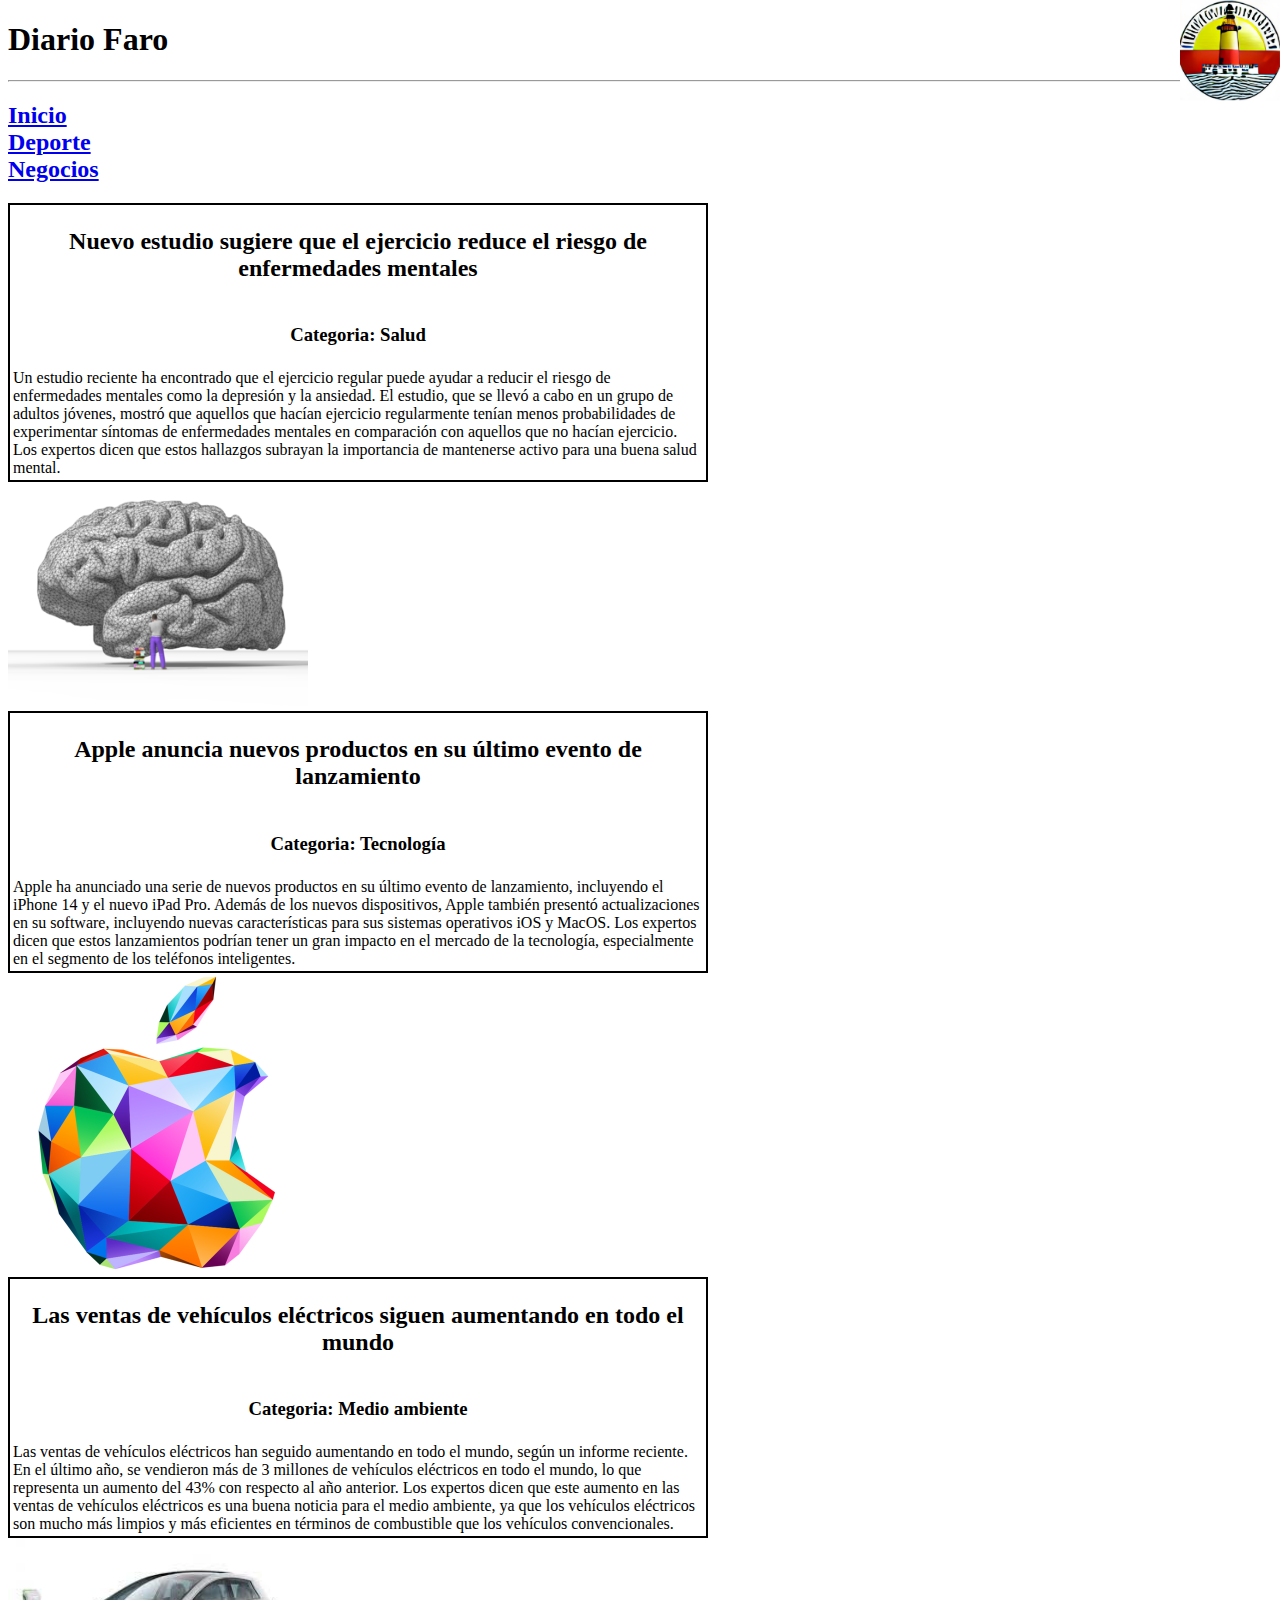
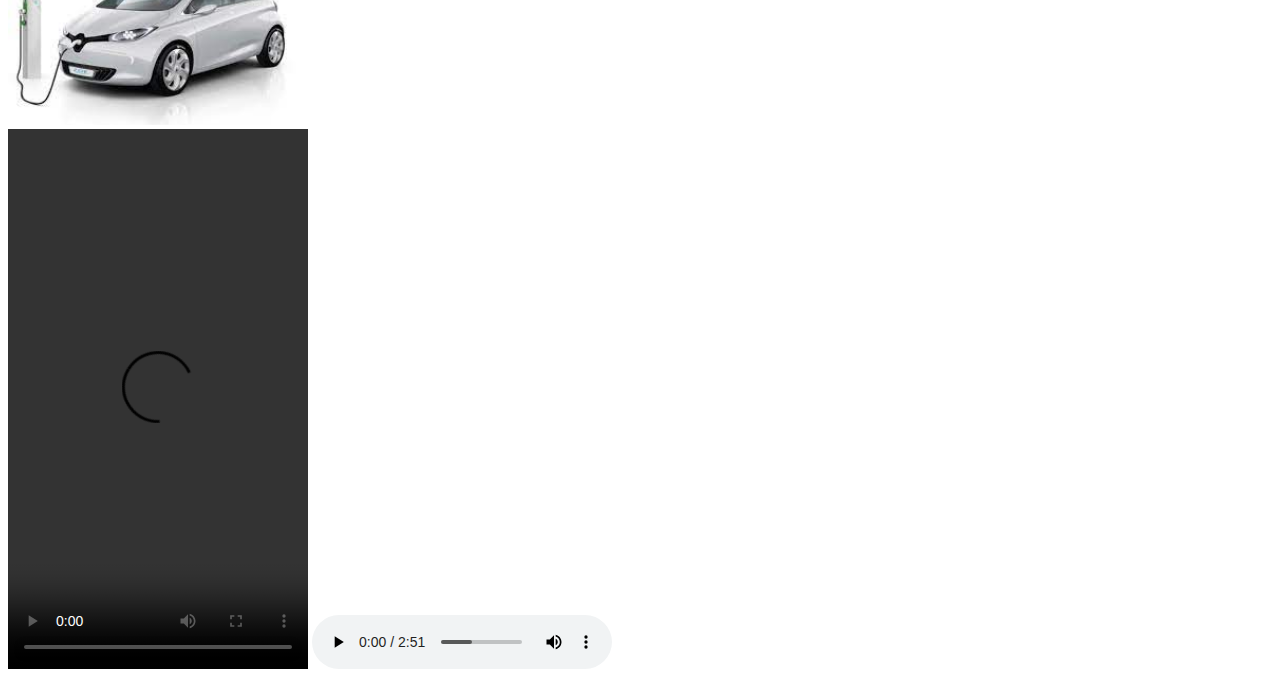
==== index.html @ ca71e726 "Add files via upload" ====
<!DOCTYPE html>
<html>
<head>
    <title>Diario El Faro</title>
    <style>
        table{
            border: 2px solid black;
        }
    </style>
</head>
<body>
    <header>
        <h1>Diario Faro</h1>
    </header>
    
    <div style = "position:absolute; right:0px; top:0px;">
    <img src="images/MainLogo.png" width="100" >
    </div>
     
    <hr>
    <h2>    
            <a href="index.html">Inicio</a> 
        <br><a href="sport.html">Deporte</a>
        <br><a href="negocio.html">Negocios</a>
    </h2>
    <!--noticias 1-->
    <table style="width:700px;">
        <tr>
            <th> <h2>Nuevo estudio sugiere que el ejercicio reduce el riesgo de enfermedades mentales</h2> </th>
        </tr>

        <tr>
            <th><h3>Categoria: Salud</h3></th>
        </tr>

        <tr>
            <td>Un estudio reciente ha encontrado que el ejercicio regular puede ayudar a reducir el riesgo de enfermedades mentales como la depresión y la ansiedad. El estudio, que se llevó a cabo en un grupo de adultos jóvenes, mostró que aquellos que hacían ejercicio regularmente tenían menos probabilidades de experimentar síntomas de enfermedades mentales en comparación con aquellos que no hacían ejercicio. Los expertos dicen que estos hallazgos subrayan la importancia de mantenerse activo para una buena salud mental.</td>
        </tr> 
    </table>
    <img src="images/mente.png" width="300" >
    <br>
    <!--noticias 2-->
    <table style="width:700px;">
        <tr>
            <th> <h2>Apple anuncia nuevos productos en su último evento de lanzamiento</h2> </th>
        </tr>

        <tr>
            <th><h3>Categoria: Tecnología</h3></th>
        </tr>

        <tr>
            <td>Apple ha anunciado una serie de nuevos productos en su último evento de lanzamiento, incluyendo el iPhone 14 y el nuevo iPad Pro. Además de los nuevos dispositivos, Apple también presentó actualizaciones en su software, incluyendo nuevas características para sus sistemas operativos iOS y MacOS. Los expertos dicen que estos lanzamientos podrían tener un gran impacto en el mercado de la tecnología, especialmente en el segmento de los teléfonos inteligentes.</td>
        </tr> 
    </table>
    <img src="images/apple.png" width="300" >
    <br>
    <!--noticias 3-->
    <table style="width:700px;">
        <tr>
            <th> <h2>Las ventas de vehículos eléctricos siguen aumentando en todo el mundo</h2> </th>
        </tr>

        <tr>
            <th><h3>Categoria: Medio ambiente</h3></th>
        </tr>

        <tr>
            <td>Las ventas de vehículos eléctricos han seguido aumentando en todo el mundo, según un informe reciente. En el último año, se vendieron más de 3 millones de vehículos eléctricos en todo el mundo, lo que representa un aumento del 43% con respecto al año anterior. Los expertos dicen que este aumento en las ventas de vehículos eléctricos es una buena noticia para el medio ambiente, ya que los vehículos eléctricos son mucho más limpios y más eficientes en términos de combustible que los vehículos convencionales.</td>
        </tr> 
    </table>
    <img src="images/auto.jpg" width="300" >
    <br>
    <video height="540" autoplay controls>
        <source src="video/rickroll.mp4" type="video/mp4">
    </video>
    <audio controls>
        <source src="music/FIgaro.mp3" type="audio/mpeg ">
    </audio>
    
    
</body>
</html>
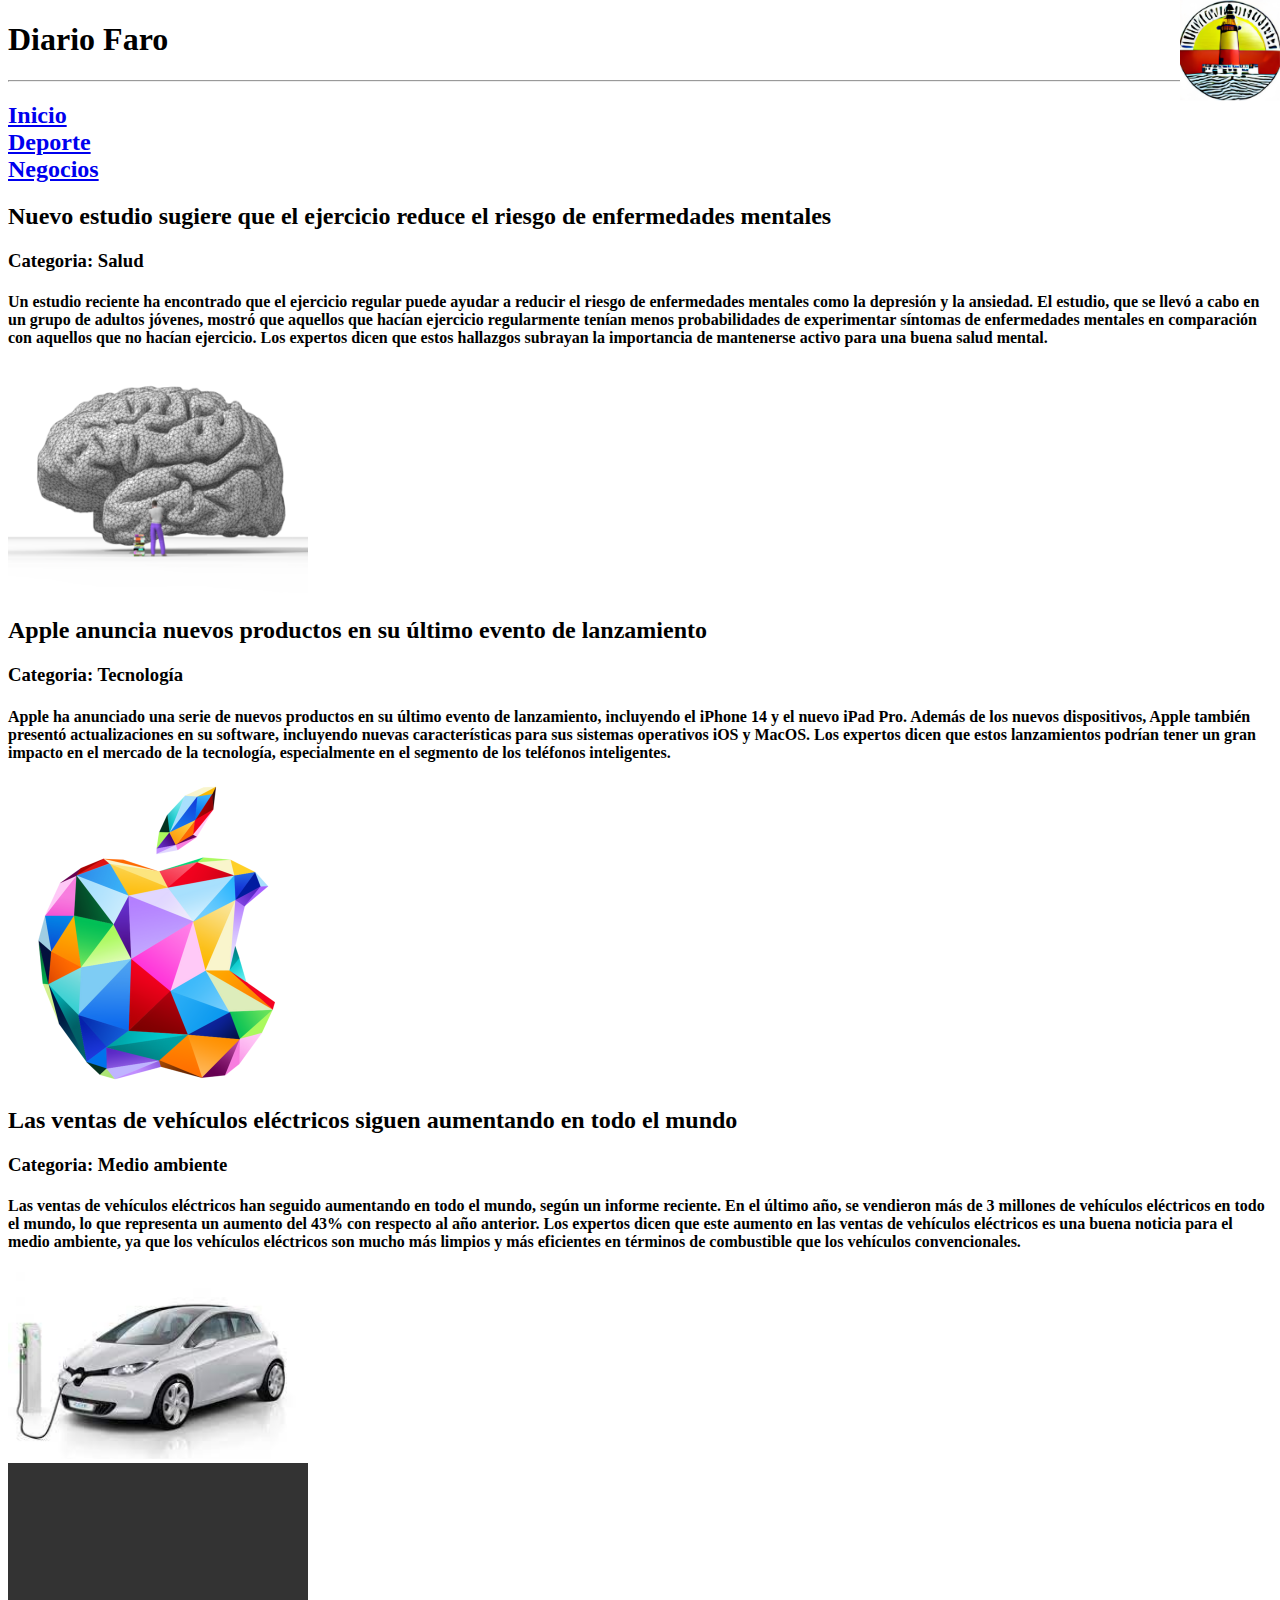
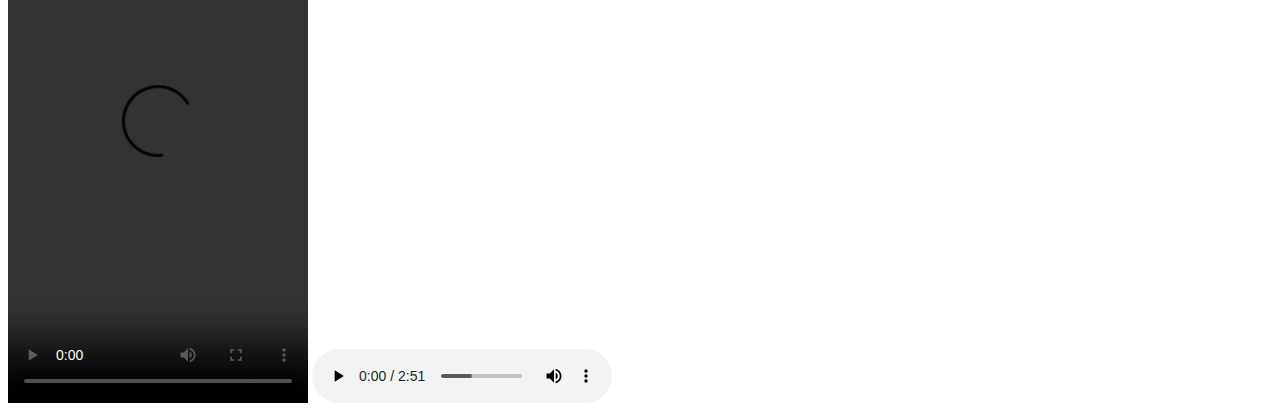
==== commit 8e396407: "Add files via upload" ====
--- a/index.html
+++ b/index.html
@@ -3,10 +3,9 @@
 <head>
     <title>Diario El Faro</title>
     <style>
-        table{
-            border: 2px solid black;
-        }
+
     </style>
+    <link rel="stylesheet" href="css/rainbow.css" >
 </head>
 <body>
     <header>
@@ -23,52 +22,31 @@
         <br><a href="sport.html">Deporte</a>
         <br><a href="negocio.html">Negocios</a>
     </h2>
+    
+    </div>
     <!--noticias 1-->
-    <table style="width:700px;">
-        <tr>
-            <th> <h2>Nuevo estudio sugiere que el ejercicio reduce el riesgo de enfermedades mentales</h2> </th>
-        </tr>
+    <div class="grid-item grid-item-1">
+        <h2 class="Text">Nuevo estudio sugiere que el ejercicio reduce el riesgo de enfermedades mentales</h2>
+        <h3 class="Text">Categoria: Salud</h3></th>
+        <h4 class="Text">Un estudio reciente ha encontrado que el ejercicio regular puede ayudar a reducir el riesgo de enfermedades mentales como la depresión y la ansiedad. El estudio, que se llevó a cabo en un grupo de adultos jóvenes, mostró que aquellos que hacían ejercicio regularmente tenían menos probabilidades de experimentar síntomas de enfermedades mentales en comparación con aquellos que no hacían ejercicio. Los expertos dicen que estos hallazgos subrayan la importancia de mantenerse activo para una buena salud mental.</h4>
+    </div>
 
-        <tr>
-            <th><h3>Categoria: Salud</h3></th>
-        </tr>
-
-        <tr>
-            <td>Un estudio reciente ha encontrado que el ejercicio regular puede ayudar a reducir el riesgo de enfermedades mentales como la depresión y la ansiedad. El estudio, que se llevó a cabo en un grupo de adultos jóvenes, mostró que aquellos que hacían ejercicio regularmente tenían menos probabilidades de experimentar síntomas de enfermedades mentales en comparación con aquellos que no hacían ejercicio. Los expertos dicen que estos hallazgos subrayan la importancia de mantenerse activo para una buena salud mental.</td>
-        </tr> 
-    </table>
     <img src="images/mente.png" width="300" >
     <br>
     <!--noticias 2-->
-    <table style="width:700px;">
-        <tr>
-            <th> <h2>Apple anuncia nuevos productos en su último evento de lanzamiento</h2> </th>
-        </tr>
-
-        <tr>
-            <th><h3>Categoria: Tecnología</h3></th>
-        </tr>
-
-        <tr>
-            <td>Apple ha anunciado una serie de nuevos productos en su último evento de lanzamiento, incluyendo el iPhone 14 y el nuevo iPad Pro. Además de los nuevos dispositivos, Apple también presentó actualizaciones en su software, incluyendo nuevas características para sus sistemas operativos iOS y MacOS. Los expertos dicen que estos lanzamientos podrían tener un gran impacto en el mercado de la tecnología, especialmente en el segmento de los teléfonos inteligentes.</td>
-        </tr> 
-    </table>
+    <div class="grid-item grid-item-2">
+        <h2 class="Text">Apple anuncia nuevos productos en su último evento de lanzamiento</h2>
+        <h3 class="Text">Categoria: Tecnología</h3></th>
+        <h4 class="Text">Apple ha anunciado una serie de nuevos productos en su último evento de lanzamiento, incluyendo el iPhone 14 y el nuevo iPad Pro. Además de los nuevos dispositivos, Apple también presentó actualizaciones en su software, incluyendo nuevas características para sus sistemas operativos iOS y MacOS. Los expertos dicen que estos lanzamientos podrían tener un gran impacto en el mercado de la tecnología, especialmente en el segmento de los teléfonos inteligentes.</h4>
+    </div>
     <img src="images/apple.png" width="300" >
     <br>
     <!--noticias 3-->
-    <table style="width:700px;">
-        <tr>
-            <th> <h2>Las ventas de vehículos eléctricos siguen aumentando en todo el mundo</h2> </th>
-        </tr>
-
-        <tr>
-            <th><h3>Categoria: Medio ambiente</h3></th>
-        </tr>
-
-        <tr>
-            <td>Las ventas de vehículos eléctricos han seguido aumentando en todo el mundo, según un informe reciente. En el último año, se vendieron más de 3 millones de vehículos eléctricos en todo el mundo, lo que representa un aumento del 43% con respecto al año anterior. Los expertos dicen que este aumento en las ventas de vehículos eléctricos es una buena noticia para el medio ambiente, ya que los vehículos eléctricos son mucho más limpios y más eficientes en términos de combustible que los vehículos convencionales.</td>
-        </tr> 
-    </table>
+    <div class="grid-item grid-item-2">
+        <h2 class="Text">Las ventas de vehículos eléctricos siguen aumentando en todo el mundo</h2>
+        <h3 class="Text">Categoria: Medio ambiente</h3></th>
+        <h4 class="Text">Las ventas de vehículos eléctricos han seguido aumentando en todo el mundo, según un informe reciente. En el último año, se vendieron más de 3 millones de vehículos eléctricos en todo el mundo, lo que representa un aumento del 43% con respecto al año anterior. Los expertos dicen que este aumento en las ventas de vehículos eléctricos es una buena noticia para el medio ambiente, ya que los vehículos eléctricos son mucho más limpios y más eficientes en términos de combustible que los vehículos convencionales.</h4>
+    </div>
     <img src="images/auto.jpg" width="300" >
     <br>
     <video height="540" autoplay controls>
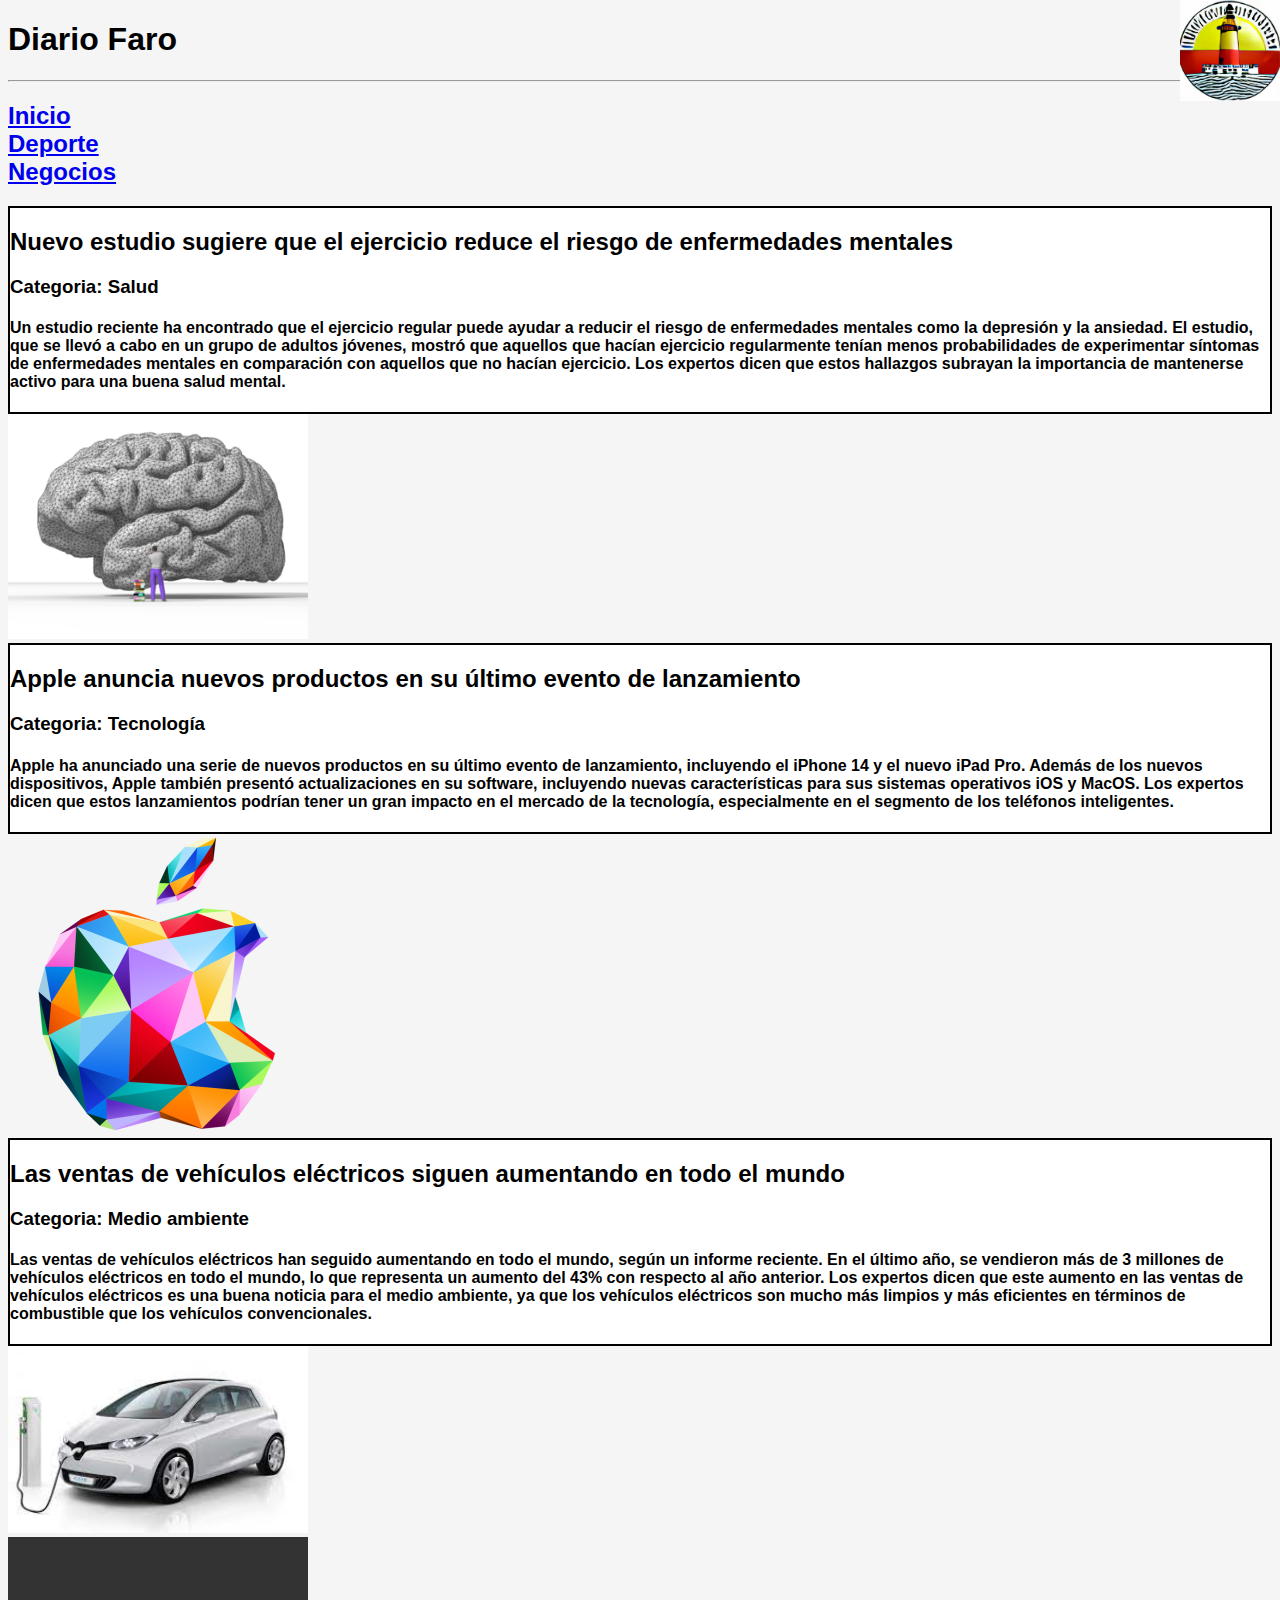
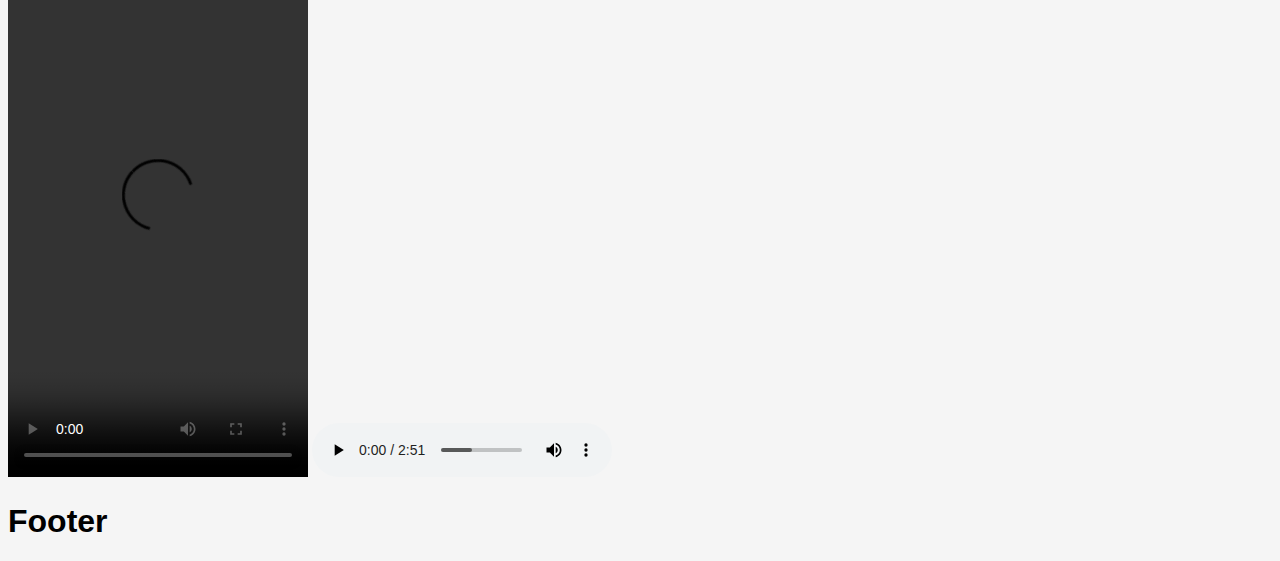
==== commit f75ce7d1: "Add files via upload" ====
--- a/index.html
+++ b/index.html
@@ -58,4 +58,7 @@
     
     
 </body>
+<footer>
+    <h1 class="footer">Footer</h1>
+</footer>
 </html>--- a/css/rainbow.css
+++ b/css/rainbow.css
@@ -0,0 +1,26 @@
+body{
+    background-color: #f5f5f5;
+    font-family: 'Segoe UI', Tahoma, Geneva, Verdana, sans-serif;
+}
+.grid-item-1, .grid-item-2, .grid-item-3{
+    border: 2px solid black;
+    background-color: white;
+}
+.grid-item-1:hover , .grid-item-2:hover, .grid-item-3:hover{
+    border: 2px solid black;
+    color: rgb(0, 0, 0);
+    -webkit-filter: invert(100%);
+    filter: invert(100%);
+}
+a:hover{
+    text-decoration:none;
+    font-weight: bolder;
+}
+.grid-container{
+    display: grid;  
+    grid-auto-columns: minmax(auto, auto) ;
+    grid-auto-rows: minmax(auto, auto);
+}
+.grid-item-1, .grid-item-2, .grid-item-3{
+    border: 2px solid black;
+}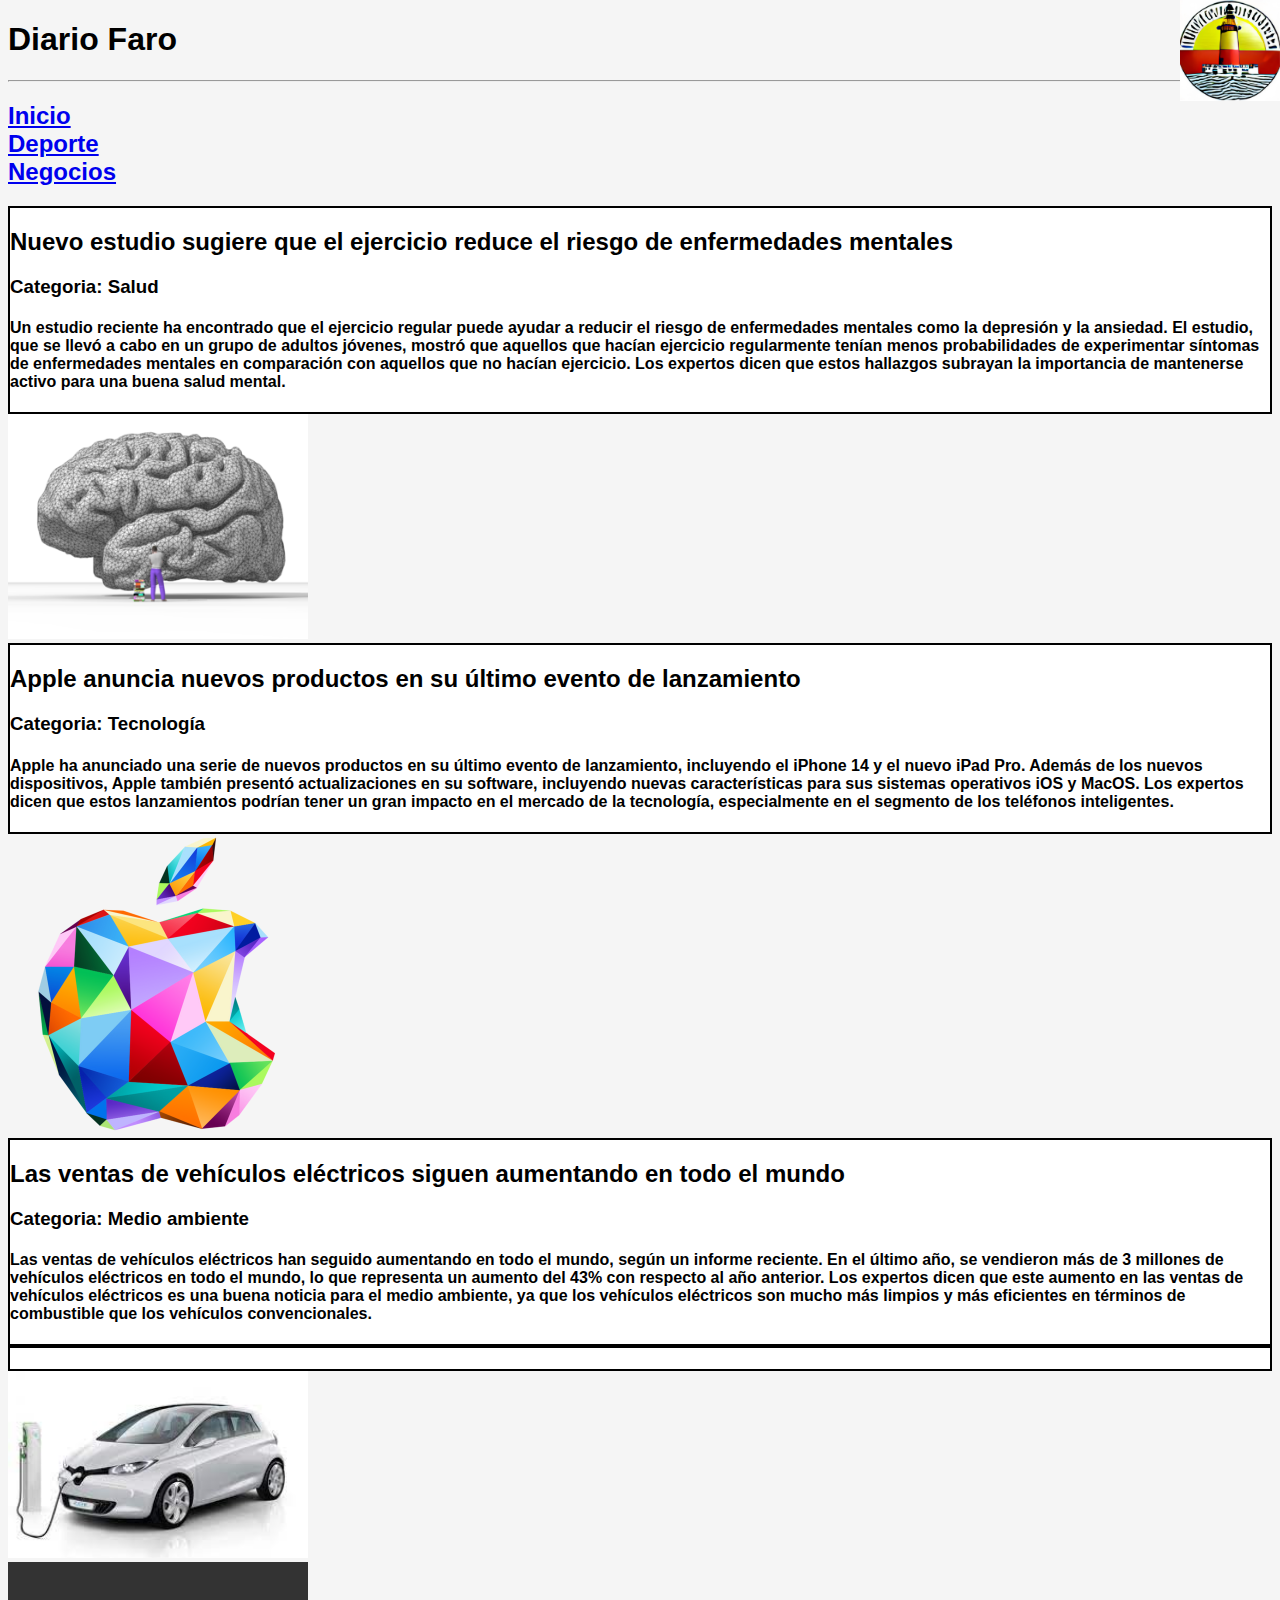
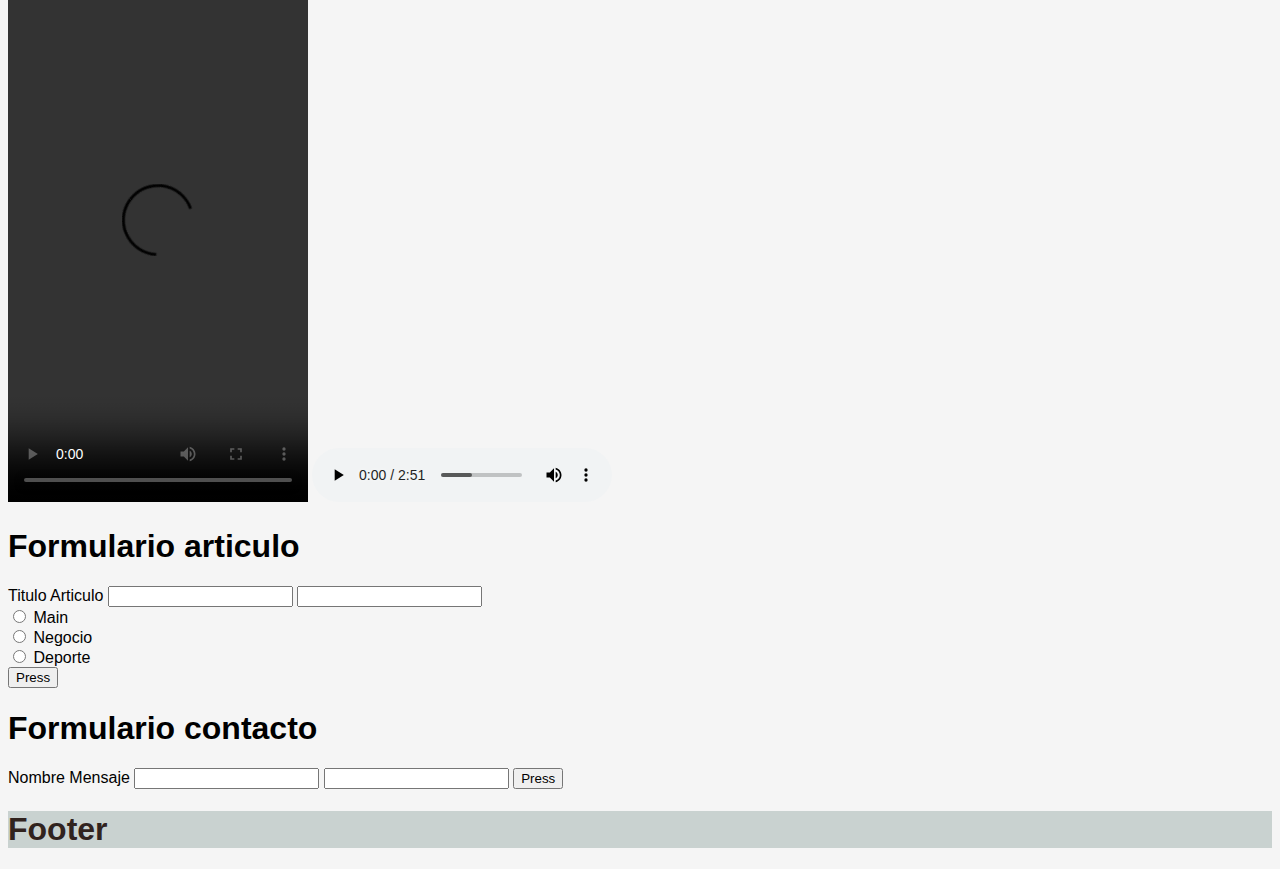
==== commit c8e9e7fa: "Add files via upload" ====
--- a/index.html
+++ b/index.html
@@ -2,14 +2,19 @@
 <html>
 <head>
     <title>Diario El Faro</title>
+    <link rel="stylesheet" href="css/rainbow.css" >
+    <script src="java/main.js"></script>
+    
     <style>
 
     </style>
-    <link rel="stylesheet" href="css/rainbow.css" >
+    
 </head>
 <body>
     <header>
         <h1>Diario Faro</h1>
+        <div id="clock"></div>
+
     </header>
     
     <div style = "position:absolute; right:0px; top:0px;">
@@ -42,11 +47,18 @@
     <img src="images/apple.png" width="300" >
     <br>
     <!--noticias 3-->
-    <div class="grid-item grid-item-2">
+    <div class="grid-item grid-item-3">
         <h2 class="Text">Las ventas de vehículos eléctricos siguen aumentando en todo el mundo</h2>
         <h3 class="Text">Categoria: Medio ambiente</h3></th>
         <h4 class="Text">Las ventas de vehículos eléctricos han seguido aumentando en todo el mundo, según un informe reciente. En el último año, se vendieron más de 3 millones de vehículos eléctricos en todo el mundo, lo que representa un aumento del 43% con respecto al año anterior. Los expertos dicen que este aumento en las ventas de vehículos eléctricos es una buena noticia para el medio ambiente, ya que los vehículos eléctricos son mucho más limpios y más eficientes en términos de combustible que los vehículos convencionales.</h4>
     </div>
+    <!--noticias 4-->
+    <div class="grid-item grid-item-4">
+        <h2 class="Text" id="parafo"></h2>
+        <h3 class="Text" id="manzana"></h3></th>
+        <h4 class="Text"></h4>
+    </div>
+
     <img src="images/auto.jpg" width="300" >
     <br>
     <video height="540" autoplay controls>
@@ -55,8 +67,36 @@
     <audio controls>
         <source src="music/FIgaro.mp3" type="audio/mpeg ">
     </audio>
-    
-    
+    <br>
+        <!--formulario1-->
+    <h1>Formulario articulo</h1>
+    <label for="titulo">Titulo</label>
+    <label for="articulo">Articulo</label>
+
+
+    <input type="text" id="titulo">
+    <input type="text" id="articuloo">
+    <br>
+    <input type="radio" id="radio1" name="ñandu">
+    <label for="radio1">Main</label>
+    <br>
+    <input type="radio" id="radio2" name="ñandu">
+    <label for="radio2">Negocio</label>
+    <br>
+    <input type="radio" id="radio3" name="ñandu">
+    <label for="radio3">Deporte</label>
+    <br>
+    <input type="button" id="boton1" onclick="articulo()"  value="Press"> 
+    <!--formulario2-->
+    <br>
+    <h1>Formulario contacto</h1>
+    <label for="nombre">Nombre</label>
+    <label for="mensaje">Mensaje</label>
+
+    <input type="text" id="nombre">
+    <input type="text" id="mensaje">
+
+    <input type="button" id="boton2" value="Press" onclick="contacto()"> 
 </body>
 <footer>
     <h1 class="footer">Footer</h1>
--- a/css/rainbow.css
+++ b/css/rainbow.css
@@ -1,12 +1,13 @@
-body{
+body, header, #clock{
     background-color: #f5f5f5;
     font-family: 'Segoe UI', Tahoma, Geneva, Verdana, sans-serif;
 }
-.grid-item-1, .grid-item-2, .grid-item-3{
+
+.grid-item-1, .grid-item-2, .grid-item-3, .grid-item-4{
     border: 2px solid black;
     background-color: white;
 }
-.grid-item-1:hover , .grid-item-2:hover, .grid-item-3:hover{
+.grid-item-1:hover , .grid-item-2:hover, .grid-item-3:hover, .grid-item-4:hover{
     border: 2px solid black;
     color: rgb(0, 0, 0);
     -webkit-filter: invert(100%);
@@ -23,4 +24,10 @@
 }
 .grid-item-1, .grid-item-2, .grid-item-3{
     border: 2px solid black;
-}+}
+footer{
+    background-color: #c9d2d0;
+}
+.footer{
+    color: #31231e;
+}
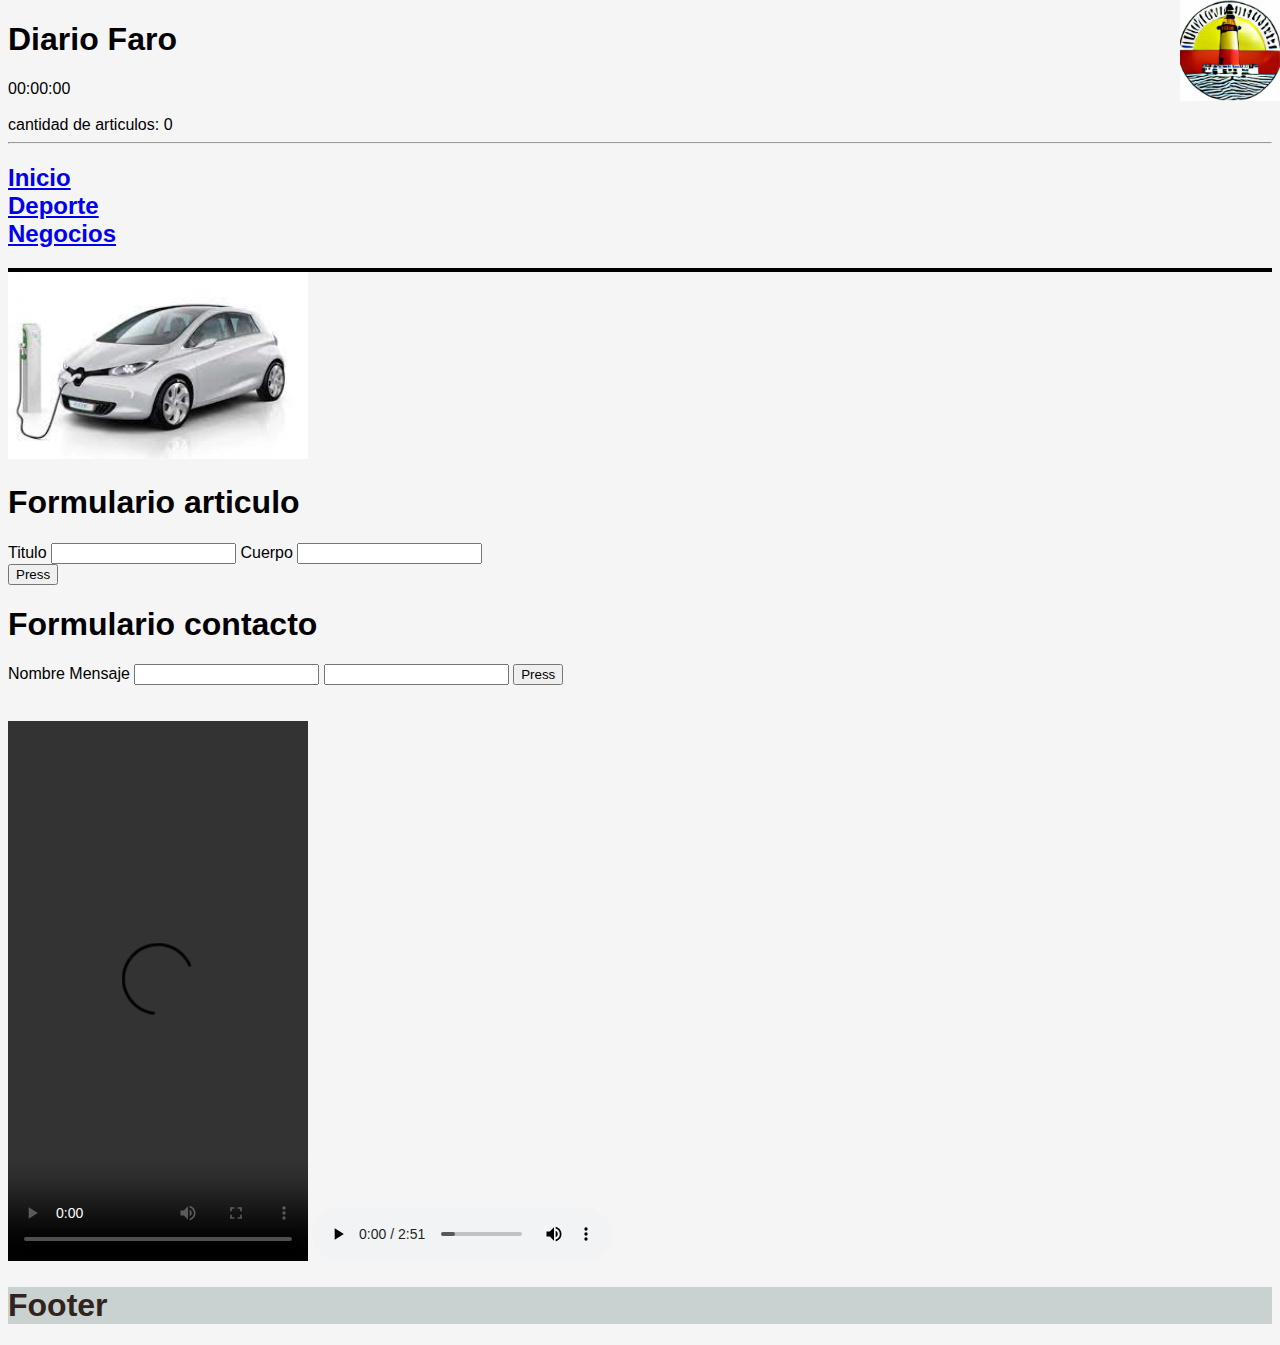
==== commit 3ed8637a: "Add files via upload" ====
--- a/index.html
+++ b/index.html
@@ -13,8 +13,9 @@
 <body>
     <header>
         <h1>Diario Faro</h1>
-        <div id="clock"></div>
-
+        <div id="clock">00:00:00</div>
+        <br>
+        <div id="perron">cantidad de articulos: 0</div>
     </header>
     
     <div style = "position:absolute; right:0px; top:0px;">
@@ -29,64 +30,24 @@
     </h2>
     
     </div>
-    <!--noticias 1-->
-    <div class="grid-item grid-item-1">
-        <h2 class="Text">Nuevo estudio sugiere que el ejercicio reduce el riesgo de enfermedades mentales</h2>
-        <h3 class="Text">Categoria: Salud</h3></th>
-        <h4 class="Text">Un estudio reciente ha encontrado que el ejercicio regular puede ayudar a reducir el riesgo de enfermedades mentales como la depresión y la ansiedad. El estudio, que se llevó a cabo en un grupo de adultos jóvenes, mostró que aquellos que hacían ejercicio regularmente tenían menos probabilidades de experimentar síntomas de enfermedades mentales en comparación con aquellos que no hacían ejercicio. Los expertos dicen que estos hallazgos subrayan la importancia de mantenerse activo para una buena salud mental.</h4>
+    <!--noticias 3-->
+    <div class="grid-item grid-item-3" id="gridepica">
+
     </div>
 
-    <img src="images/mente.png" width="300" >
-    <br>
-    <!--noticias 2-->
-    <div class="grid-item grid-item-2">
-        <h2 class="Text">Apple anuncia nuevos productos en su último evento de lanzamiento</h2>
-        <h3 class="Text">Categoria: Tecnología</h3></th>
-        <h4 class="Text">Apple ha anunciado una serie de nuevos productos en su último evento de lanzamiento, incluyendo el iPhone 14 y el nuevo iPad Pro. Además de los nuevos dispositivos, Apple también presentó actualizaciones en su software, incluyendo nuevas características para sus sistemas operativos iOS y MacOS. Los expertos dicen que estos lanzamientos podrían tener un gran impacto en el mercado de la tecnología, especialmente en el segmento de los teléfonos inteligentes.</h4>
-    </div>
-    <img src="images/apple.png" width="300" >
-    <br>
-    <!--noticias 3-->
-    <div class="grid-item grid-item-3">
-        <h2 class="Text">Las ventas de vehículos eléctricos siguen aumentando en todo el mundo</h2>
-        <h3 class="Text">Categoria: Medio ambiente</h3></th>
-        <h4 class="Text">Las ventas de vehículos eléctricos han seguido aumentando en todo el mundo, según un informe reciente. En el último año, se vendieron más de 3 millones de vehículos eléctricos en todo el mundo, lo que representa un aumento del 43% con respecto al año anterior. Los expertos dicen que este aumento en las ventas de vehículos eléctricos es una buena noticia para el medio ambiente, ya que los vehículos eléctricos son mucho más limpios y más eficientes en términos de combustible que los vehículos convencionales.</h4>
-    </div>
-    <!--noticias 4-->
-    <div class="grid-item grid-item-4">
-        <h2 class="Text" id="parafo"></h2>
-        <h3 class="Text" id="manzana"></h3></th>
-        <h4 class="Text"></h4>
-    </div>
 
     <img src="images/auto.jpg" width="300" >
-    <br>
-    <video height="540" autoplay controls>
-        <source src="video/rickroll.mp4" type="video/mp4">
-    </video>
-    <audio controls>
-        <source src="music/FIgaro.mp3" type="audio/mpeg ">
-    </audio>
-    <br>
+
         <!--formulario1-->
     <h1>Formulario articulo</h1>
     <label for="titulo">Titulo</label>
-    <label for="articulo">Articulo</label>
 
 
     <input type="text" id="titulo">
+    <label for="articuloo">Cuerpo</label>
     <input type="text" id="articuloo">
     <br>
-    <input type="radio" id="radio1" name="ñandu">
-    <label for="radio1">Main</label>
-    <br>
-    <input type="radio" id="radio2" name="ñandu">
-    <label for="radio2">Negocio</label>
-    <br>
-    <input type="radio" id="radio3" name="ñandu">
-    <label for="radio3">Deporte</label>
-    <br>
-    <input type="button" id="boton1" onclick="articulo()"  value="Press"> 
+    <input type="button" id="boton4" onclick="vida()"  value="Press"> 
     <!--formulario2-->
     <br>
     <h1>Formulario contacto</h1>
@@ -97,6 +58,16 @@
     <input type="text" id="mensaje">
 
     <input type="button" id="boton2" value="Press" onclick="contacto()"> 
+    <br>
+    <br>
+    <br>
+    <video height="540" autoplay controls>
+        <source src="video/rickroll.mp4" type="video/mp4">
+    </video>
+    <audio controls>
+        <source src="music/FIgaro.mp3" type="audio/mpeg ">
+    </audio>
+    <br>
 </body>
 <footer>
     <h1 class="footer">Footer</h1>
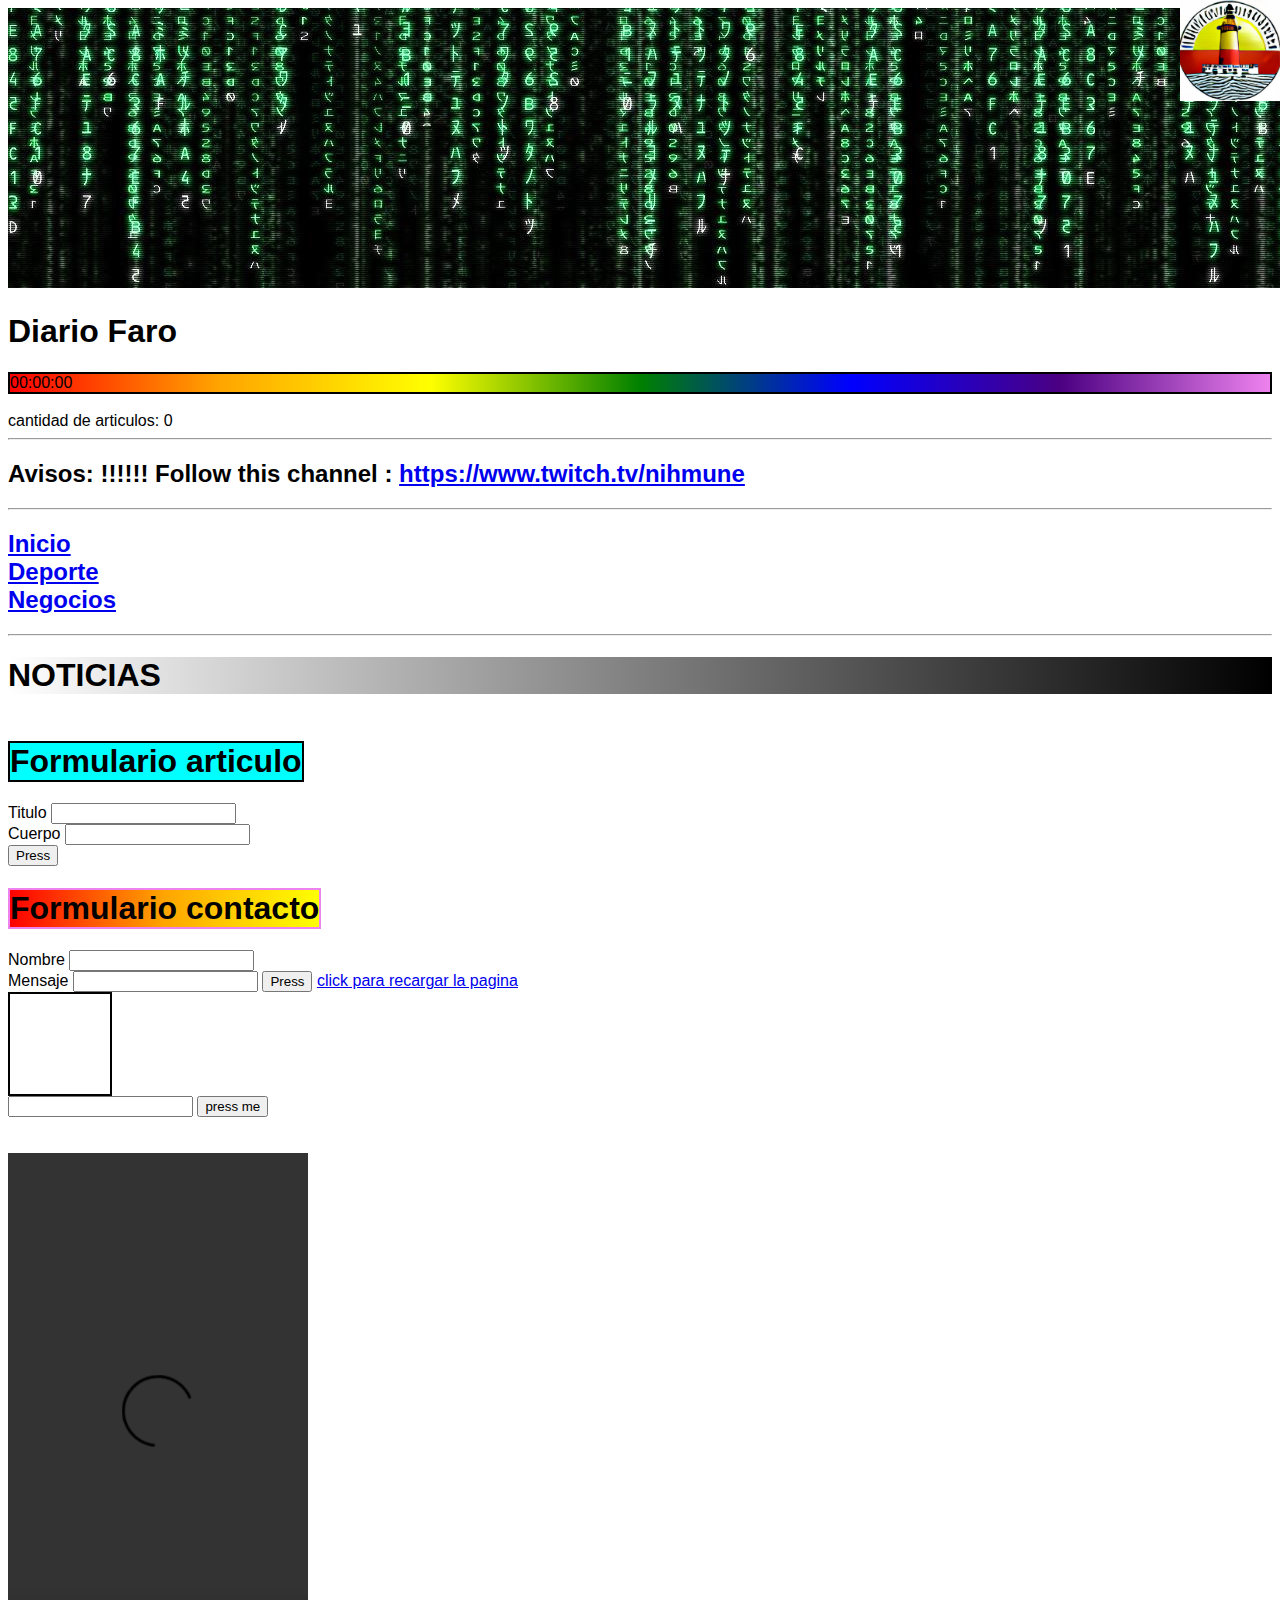
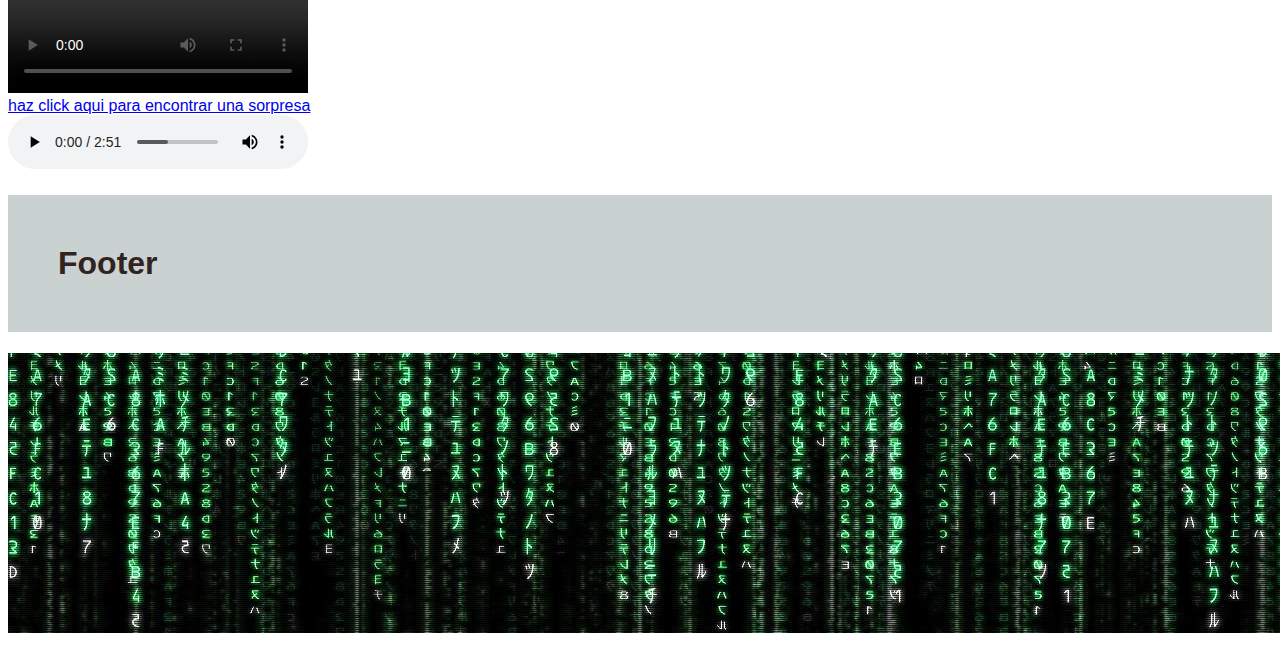
==== commit e8b72e49: "Add files via upload" ====
--- a/index.html
+++ b/index.html
@@ -1,6 +1,7 @@
 <!DOCTYPE html>
 <html>
 <head>
+    <img src="images/matrix.jpg" class="loop">
     <title>Diario El Faro</title>
     <link rel="stylesheet" href="css/rainbow.css" >
     <script src="java/main.js"></script>
@@ -11,6 +12,7 @@
     
 </head>
 <body>
+    
     <header>
         <h1>Diario Faro</h1>
         <div id="clock">00:00:00</div>
@@ -23,11 +25,18 @@
     </div>
      
     <hr>
+    <h2>
+        Avisos: !!!!!! Follow this channel : <a href="https://www.twitch.tv/nihmune">https://www.twitch.tv/nihmune</a> 
+    </h2>
+    <hr>
+
     <h2>    
             <a href="index.html">Inicio</a> 
         <br><a href="sport.html">Deporte</a>
         <br><a href="negocio.html">Negocios</a>
     </h2>
+    <hr>
+    <h1 id="noticiass">NOTICIAS</h1>
     
     </div>
     <!--noticias 3-->
@@ -35,41 +44,49 @@
 
     </div>
 
+    
 
-    <img src="images/auto.jpg" width="300" >
 
         <!--formulario1-->
-    <h1>Formulario articulo</h1>
+    <h1 id="formu">Formulario articulo</h1>
+
     <label for="titulo">Titulo</label>
-
-
-    <input type="text" id="titulo">
+    <input type="text" id="titulo"> <br>
     <label for="articuloo">Cuerpo</label>
     <input type="text" id="articuloo">
     <br>
     <input type="button" id="boton4" onclick="vida()"  value="Press"> 
     <!--formulario2-->
     <br>
-    <h1>Formulario contacto</h1>
+    <h1 id="formus">Formulario contacto</h1>
     <label for="nombre">Nombre</label>
+    
+
+    <input type="text" id="nombre"> <br>
     <label for="mensaje">Mensaje</label>
-
-    <input type="text" id="nombre">
     <input type="text" id="mensaje">
 
     <input type="button" id="boton2" value="Press" onclick="contacto()"> 
-    <br>
-    <br>
-    <br>
+    <a href="sport.html">click para recargar la pagina</a>
+    <!--articulo anterior-->
+    <div id="old-article"> </div>
+    <input type="number" id="papitas" min="0" >
+    <input type="button" id="miniarti" onclick="miniarti()" value="press me">
+    <br><br><br>
     <video height="540" autoplay controls>
         <source src="video/rickroll.mp4" type="video/mp4">
     </video>
+    <br>
+    <a href="negocio.html">haz click aqui para encontrar una sorpresa</a> <br>
     <audio controls>
         <source src="music/FIgaro.mp3" type="audio/mpeg ">
     </audio>
     <br>
+    
 </body>
 <footer>
     <h1 class="footer">Footer</h1>
+    
 </footer>
+<img src="images/matrix.jpg" class="loop">  
 </html>--- a/css/rainbow.css
+++ b/css/rainbow.css
@@ -1,14 +1,20 @@
 body, header, #clock{
-    background-color: #f5f5f5;
+    
     font-family: 'Segoe UI', Tahoma, Geneva, Verdana, sans-serif;
 }
+#clock{
+    border: 2px solid black;
+    background-image: linear-gradient(to left, violet, indigo, blue, green, yellow, orange, red);
 
-.grid-item-1, .grid-item-2, .grid-item-3, .grid-item-4{
-    border: 2px solid black;
+}
+
+
+.grid-item-3 {
+    border: 2px solid white;
     background-color: white;
 }
-.grid-item-1:hover , .grid-item-2:hover, .grid-item-3:hover, .grid-item-4:hover{
-    border: 2px solid black;
+.grid-item-3:hover{
+    border: 2px solid white;
     color: rgb(0, 0, 0);
     -webkit-filter: invert(100%);
     filter: invert(100%);
@@ -22,12 +28,51 @@
     grid-auto-columns: minmax(auto, auto) ;
     grid-auto-rows: minmax(auto, auto);
 }
-.grid-item-1, .grid-item-2, .grid-item-3{
-    border: 2px solid black;
-}
+
 footer{
     background-color: #c9d2d0;
 }
+
 .footer{
+    padding: 50px;
     color: #31231e;
 }
+
+
+#formu{
+    width: fit-content;
+    border: 2px solid black;
+    background-color: aqua;
+}
+
+#formus{
+    width: fit-content;
+    border: 2px solid  violet;
+    background-image:  linear-gradient(to left,yellow, orange, red)
+}
+#noticiass{
+
+    background-image: linear-gradient(to right, white, black)
+}
+
+#nuevo, .nuevo{
+    border: 2px solid black;
+    background-image: linear-gradient(to left, violet, indigo, blue, green, yellow, orange, red);
+}
+#old-article{
+    height: 100px;
+    width: 100px;
+    border: 2px solid black;
+    overflow: auto;
+}
+
+
+.grid-item-2{
+    border-top: 3px solid black;
+    border-bottom: 7px solid white;
+}
+
+.cuerpo{
+    border-bottom: 15px solid white;
+}
+
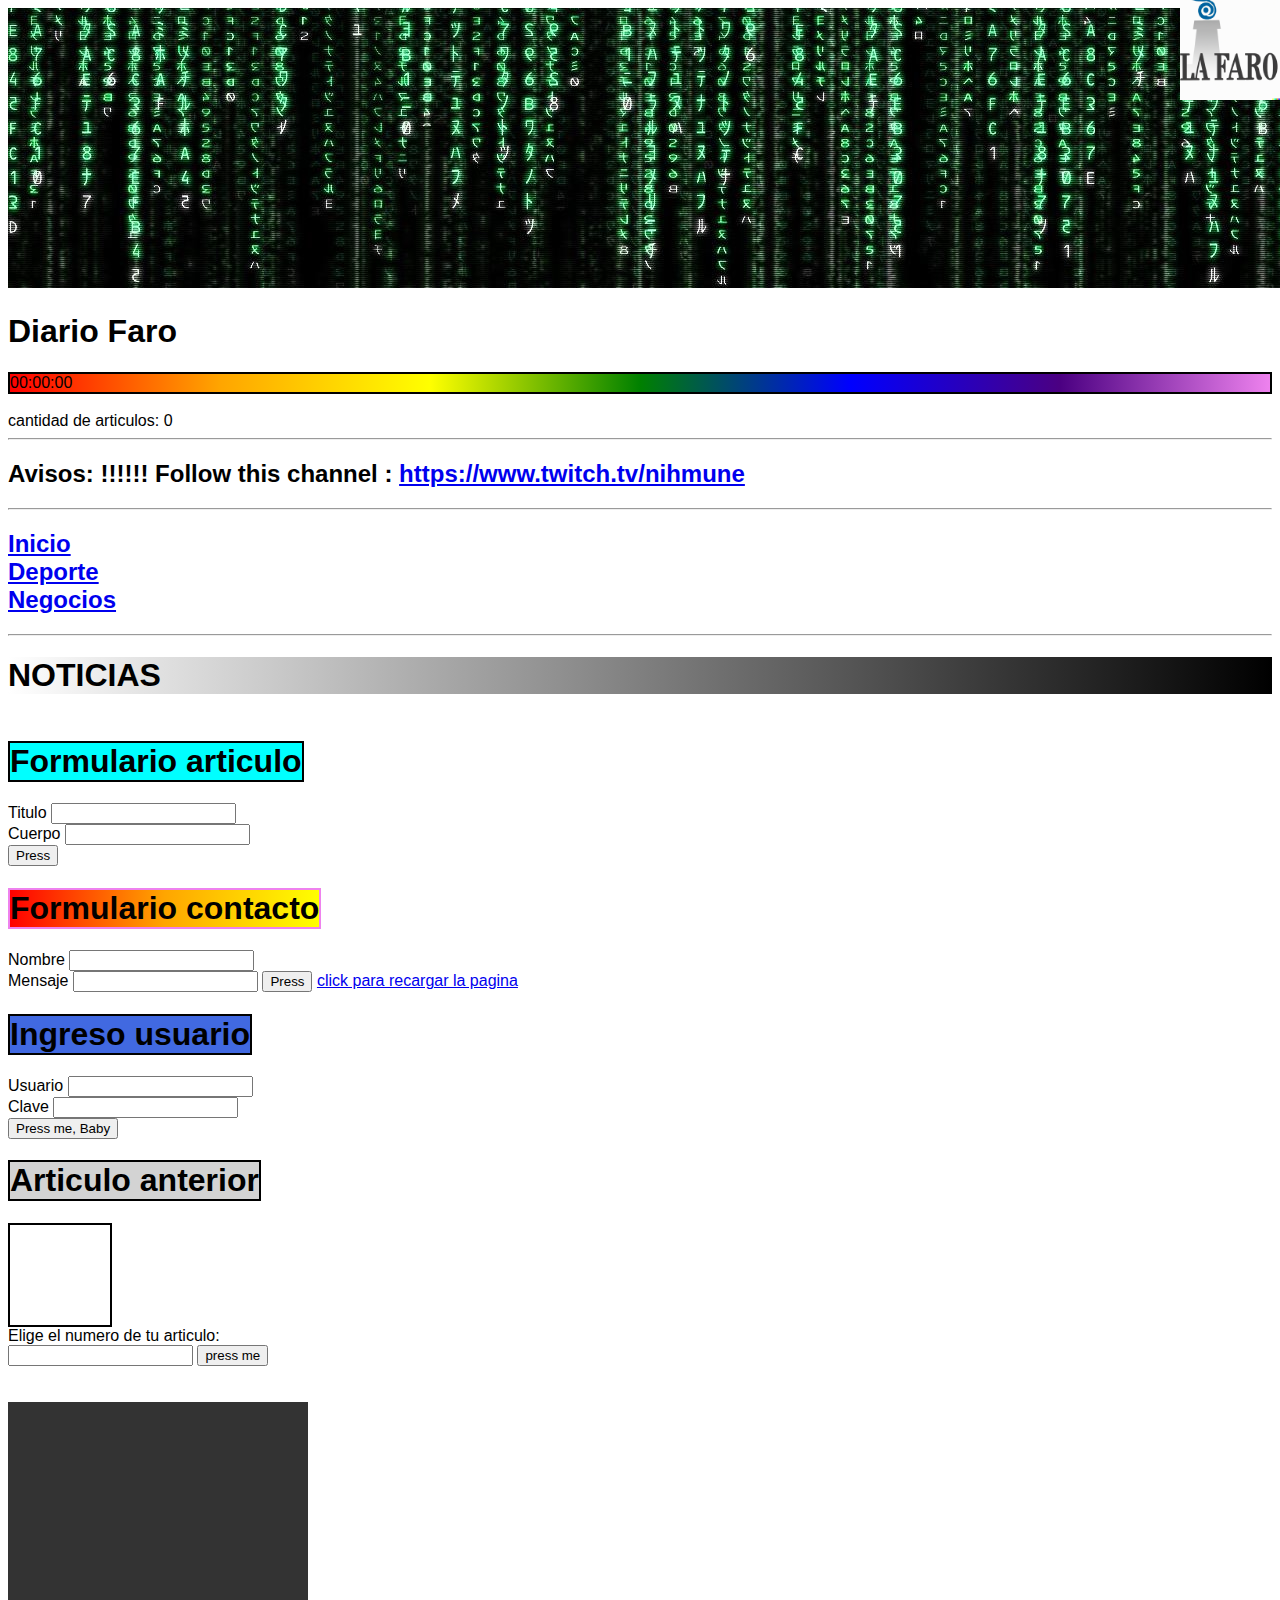
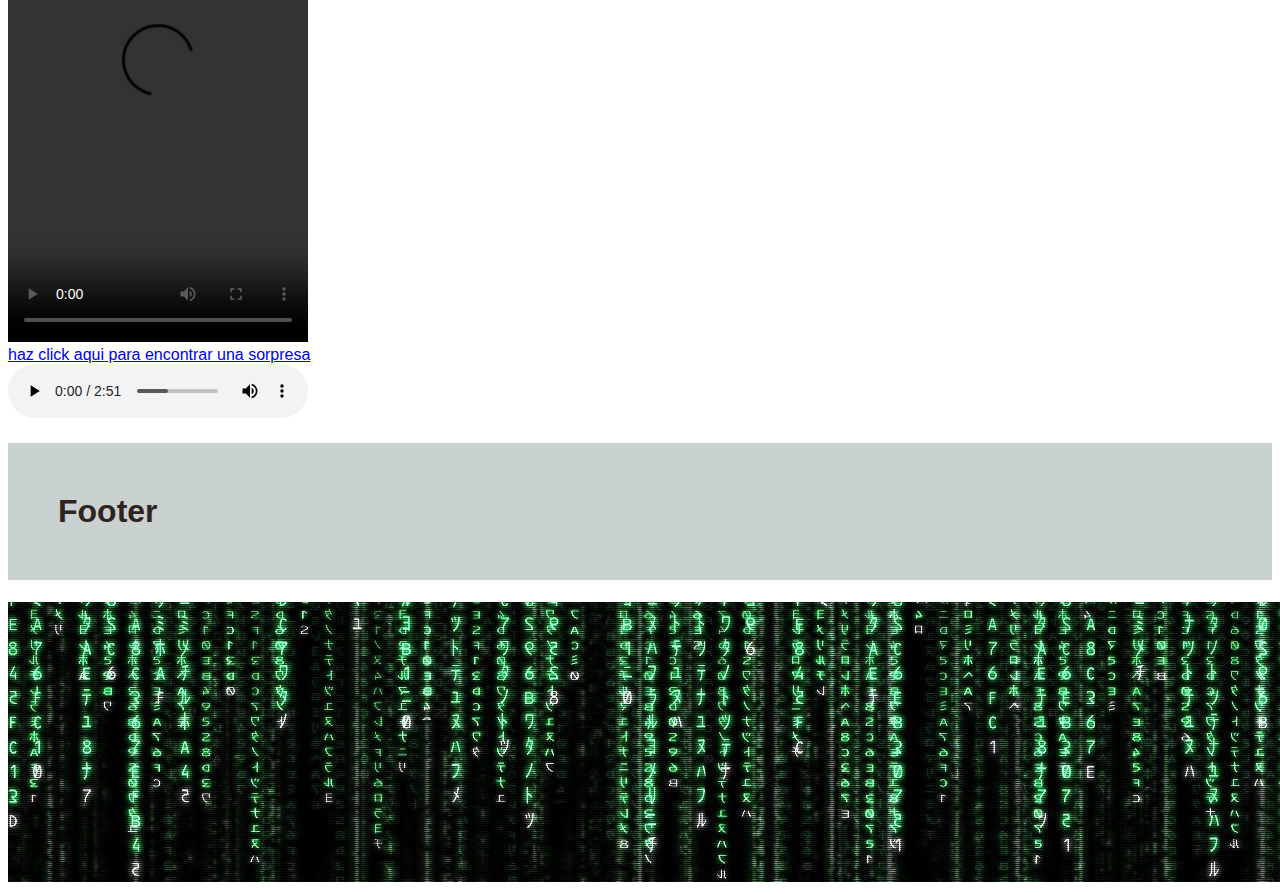
==== commit e4e46d1b: "Add files via upload" ====
--- a/index.html
+++ b/index.html
@@ -1,35 +1,30 @@
 <!DOCTYPE html>
 <html>
 <head>
-    <img src="images/matrix.jpg" class="loop">
+    <script src="Controlador/java/main.js"></script>
+    <link rel="stylesheet" href="Vista/css/rainbow.css" >
+    <img src="Vista/images/matrix.jpg" class="loop">
     <title>Diario El Faro</title>
-    <link rel="stylesheet" href="css/rainbow.css" >
-    <script src="java/main.js"></script>
-    
-    <style>
 
-    </style>
+
     
 </head>
 <body>
     
     <header>
         <h1>Diario Faro</h1>
-        <div id="clock">00:00:00</div>
-        <br>
+        <div id="clock">00:00:00</div><br>
         <div id="perron">cantidad de articulos: 0</div>
     </header>
     
     <div style = "position:absolute; right:0px; top:0px;">
-    <img src="images/MainLogo.png" width="100" >
+    <img src="Vista/images/MainLogo.png" width="100" >
     </div>
-     
     <hr>
     <h2>
         Avisos: !!!!!! Follow this channel : <a href="https://www.twitch.tv/nihmune">https://www.twitch.tv/nihmune</a> 
     </h2>
     <hr>
-
     <h2>    
             <a href="index.html">Inicio</a> 
         <br><a href="sport.html">Deporte</a>
@@ -37,12 +32,9 @@
     </h2>
     <hr>
     <h1 id="noticiass">NOTICIAS</h1>
-    
-    </div>
+
     <!--noticias 3-->
-    <div class="grid-item grid-item-3" id="gridepica">
-
-    </div>
+    <div class="grid-item grid-item-3" id="gridepica"></div>
 
     
 
@@ -68,18 +60,29 @@
 
     <input type="button" id="boton2" value="Press" onclick="contacto()"> 
     <a href="sport.html">click para recargar la pagina</a>
+            <!--formulario3-->
+    <h1 id="formu3">Ingreso usuario</h1>
+
+    <label for="titulo">Usuario</label>
+    <input type="text" id="usuario"> <br>
+    <label for="articuloo">Clave</label>
+    <input type="text" id="clave">
+    <br>
+    <input type="button" id="boton5" onclick="Login()"  value="Press me, Baby"> 
     <!--articulo anterior-->
+    <h1 id="formu4">Articulo anterior</h1>
     <div id="old-article"> </div>
+    <label for="papitas">Elige el numero de tu articulo:</label> <br>
     <input type="number" id="papitas" min="0" >
     <input type="button" id="miniarti" onclick="miniarti()" value="press me">
     <br><br><br>
     <video height="540" autoplay controls>
-        <source src="video/rickroll.mp4" type="video/mp4">
+        <source src="Vista/video/rickroll.mp4" type="video/mp4">
     </video>
     <br>
     <a href="negocio.html">haz click aqui para encontrar una sorpresa</a> <br>
     <audio controls>
-        <source src="music/FIgaro.mp3" type="audio/mpeg ">
+        <source src="Vista/music/FIgaro.mp3" type="audio/mpeg ">
     </audio>
     <br>
     
@@ -88,5 +91,5 @@
     <h1 class="footer">Footer</h1>
     
 </footer>
-<img src="images/matrix.jpg" class="loop">  
+<img src="Vista/images/matrix.jpg" class="loop">  
 </html>--- a/Vista/css/rainbow.css
+++ b/Vista/css/rainbow.css
@@ -0,0 +1,87 @@
+body, header, #clock{
+    
+    font-family: 'Segoe UI', Tahoma, Geneva, Verdana, sans-serif;
+}
+#clock{
+    border: 2px solid black;
+    background-image: linear-gradient(to left, violet, indigo, blue, green, yellow, orange, red);
+
+}
+
+
+.grid-item-3 {
+    border: 2px solid white;
+    background-color: white;
+}
+.grid-item-3:hover{
+    border: 2px solid white;
+    color: rgb(0, 0, 0);
+    -webkit-filter: invert(100%);
+    filter: invert(100%);
+}
+a:hover{
+    text-decoration:none;
+    font-weight: bolder;
+}
+.grid-container{
+    display: grid;  
+    grid-auto-columns: minmax(auto, auto) ;
+    grid-auto-rows: minmax(auto, auto);
+}
+
+.footer{
+    background-color: #c9d2d0;
+}
+
+.footer{
+    padding: 50px;
+    color: #31231e;
+}
+
+
+#formu{
+    width: fit-content;
+    border: 2px solid black;
+    background-color: aqua;
+}
+#formu3{
+    width: fit-content;
+    border: 2px solid black;
+    background-color: royalblue;
+}
+#formu4{
+    width: fit-content;
+    border: 2px solid black;
+    background-color: lightgray;
+}
+#formus{
+    width: fit-content;
+    border: 2px solid  violet;
+    background-image:  linear-gradient(to left,yellow, orange, red)
+}
+#noticiass{
+
+    background-image: linear-gradient(to right, white, black)
+}
+
+.nuevo{
+    border: 2px solid black;
+    background-image: linear-gradient(to left, violet, indigo, blue, green, yellow, orange, red);
+}
+#old-article{
+    height: 100px;
+    width: 100px;
+    border: 2px solid black;
+    overflow: auto;
+}
+
+
+.grid-item-2{
+    border-top: 3px solid black;
+    border-bottom: 7px solid white;
+}
+
+.cuerpo{
+    border-bottom: 15px solid white;
+}
+
